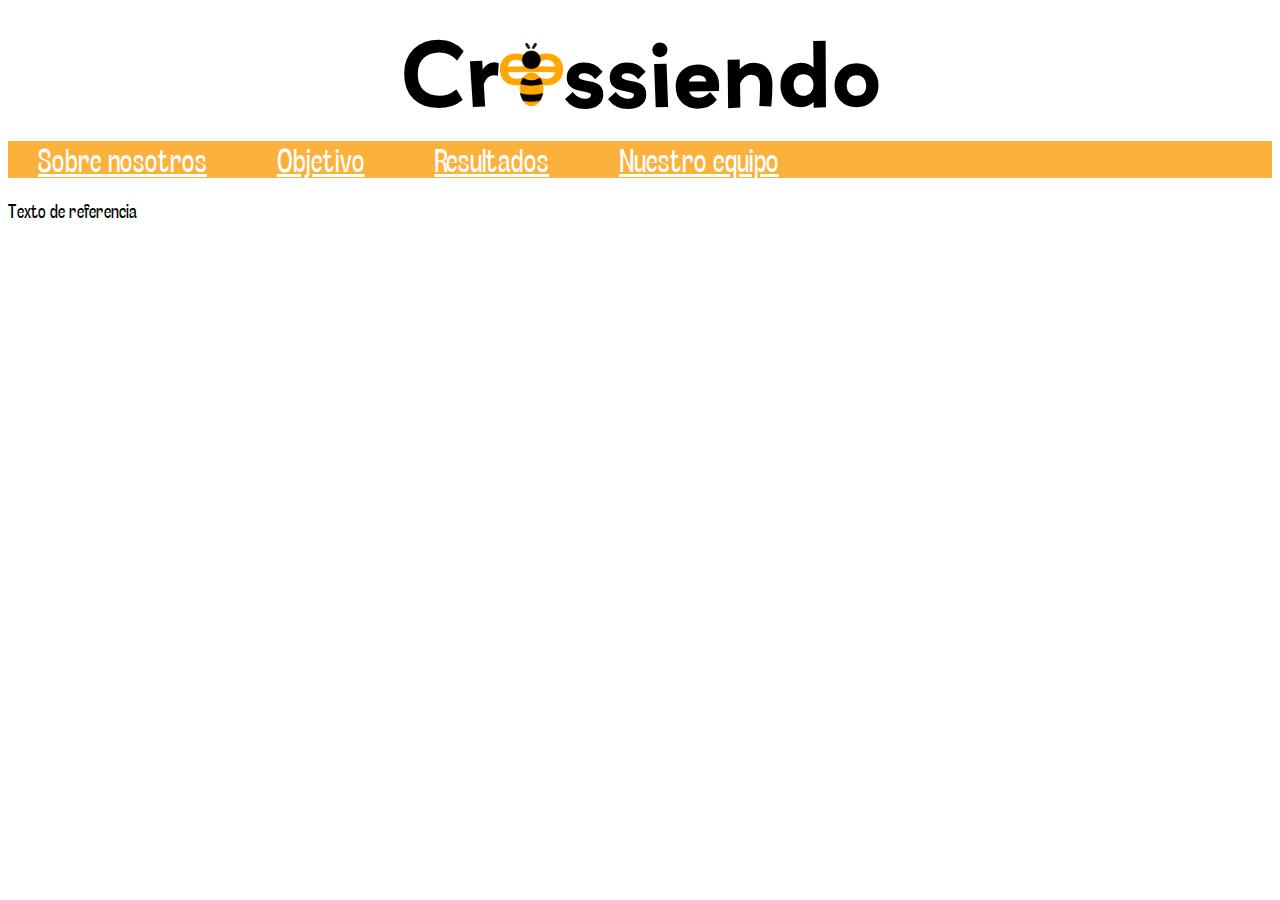
==== Cressiendo/Html/index.html @ 3e784a99 "Add files via upload" ====
<html style="background-image: url('');">
    <head>
        <meta name="Cressiendo" lang="es" charset="UTF-8">
        <title>Cressiendo</title>
        <link rel="stylesheet" href="../style/css/index.css">
    </head>
    <body>
        <div class="header">
            <h1 class="mainTitle">Cr</h1>
            <img src="../img/logo.png" alt="Logo de Cressiendo" class="logoimg">
            <h1 class="mainTitle">ssiendo</h1>
        </div>
        <div class="navbar">
            <a href="">Sobre nosotros</a>
            <a href="">Objetivo</a>
            <a href="">Resultados</a>
            <a href="">Nuestro equipo</a>
        </div>
        <p>Texto de referencia</p>
    </body>
</html>
---- Cressiendo/style/css/index.css ----
@font-face {
    font-family: "Grenadine MVB Medium";
    src: url(../fonts/grenadine/fonts/fonnts.com-Grenadine_MVB_Medium-1.otf);
}

@font-face {
    font-family:"Stinger Variable";
    src: url(../fonts/stinger/stinger-variable.ttf);
}

@keyframes slideDown {
    from{
        transform: translateY(-100%);
        opacity: 0;
    }
    to {
        transform: translateY(0);
        opacity: 1;
    }
}

.header{
    display: flex;
    align-items: center;
    justify-content: center;
    animation: slideDown 1s;
}
.logoimg {
    max-width: 5%;
    height: auto;
}

.mainTitle {
    font-size: 5em;
    margin: 0;
    font-family: "Grenadine MVB Medium";
}

/*.mainTitle {
    font-family: 'Times New Roman', Times, serif;
    text-align: center;
    font-size: 50px;
    color:rgb(206, 213, 67);
    background-color: rgb(168, 168, 168);
}*/

.navbar{
    overflow: hidden;
    background-color: #FBB13c;
    font-family: 'Courier New', Courier, monospace;
}

.navbar a{
    float: center;
    font-size: 2em;
    color: white;
    text-align: center;
    padding: 28px 30px;
    font-family: "Stinger Variable";
}

.navbar a:hover {
    background-color: #B9E6FF;
    color: black;
}

p {
    font-family: "Stinger Variable";
    font-size: 20px;
    color: black;
}
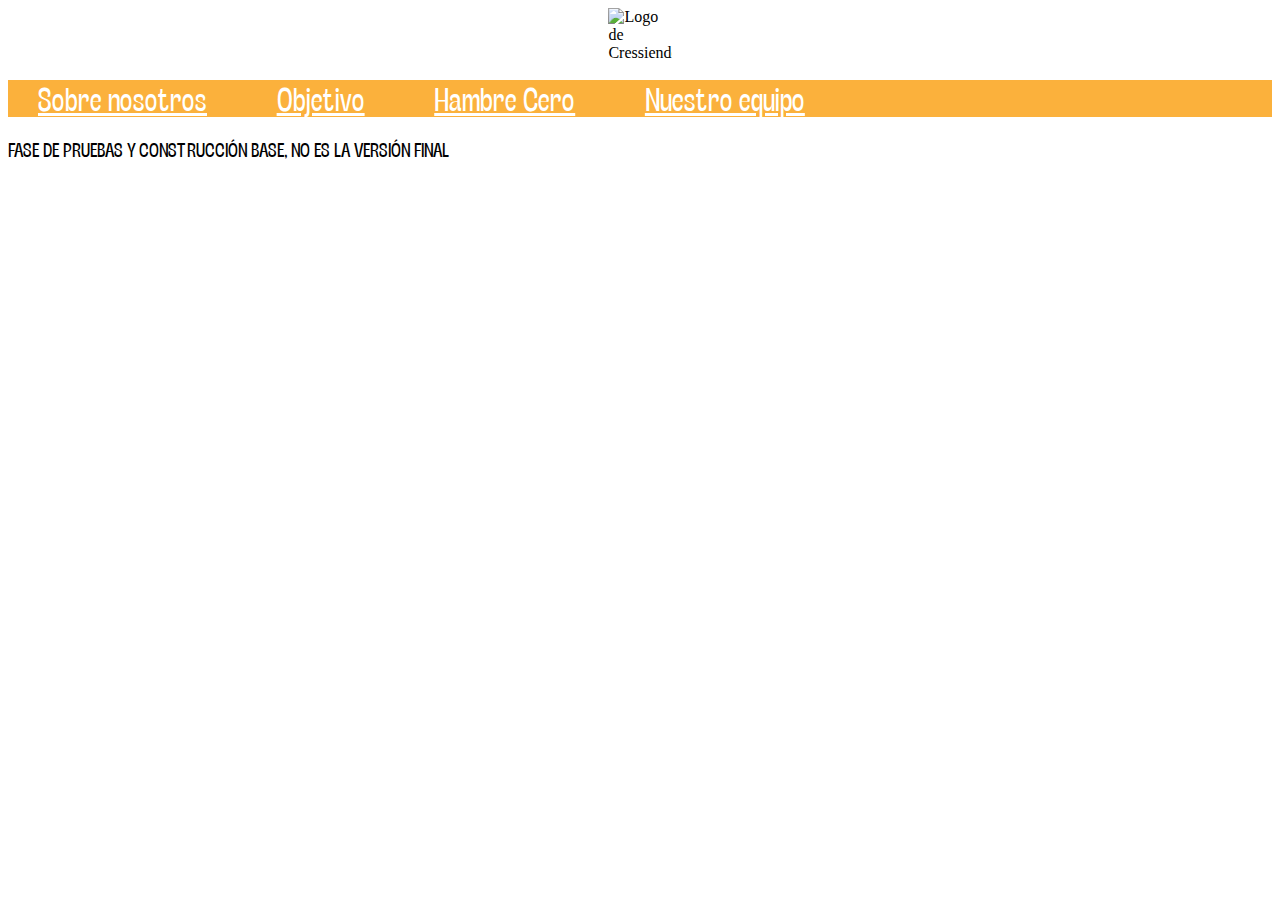
==== commit c23eeec7: "Implementacion pagina de hambre cero y creacion carpeta js" ====
--- a/Cressiendo/Html/index.html
+++ b/Cressiendo/Html/index.html
@@ -1,21 +1,22 @@
-<html style="background-image: url('');">
+<link rel="stylesheet" href="../style/css/index.css">
+<html>
     <head>
         <meta name="Cressiendo" lang="es" charset="UTF-8">
         <title>Cressiendo</title>
-        <link rel="stylesheet" href="../style/css/index.css">
     </head>
     <body>
         <div class="header">
-            <h1 class="mainTitle">Cr</h1>
-            <img src="../img/logo.png" alt="Logo de Cressiendo" class="logoimg">
-            <h1 class="mainTitle">ssiendo</h1>
+            <!h1 class="mainTitle"><!/h1>
+            <img src="../img/CREESIENDO Logo.png" alt="Logo de Cressiendo" class="logoimg">
+            <!h1 class="mainTitle"><!/h1>
         </div>
+        <br>
         <div class="navbar">
-            <a href="">Sobre nosotros</a>
-            <a href="">Objetivo</a>
-            <a href="">Resultados</a>
-            <a href="">Nuestro equipo</a>
+            <a href="index.html">Sobre nosotros</a>
+            <a href="Mision.html">Objetivo</a>
+            <a href="hcero.html">Hambre Cero</a>
+            <a href="equipo.html">Nuestro equipo</a>
         </div>
-        <p>Texto de referencia</p>
+        <p>FASE DE PRUEBAS Y CONSTRUCCIÓN BASE, NO ES LA VERSIÓN FINAL</p>
     </body>
 </html>